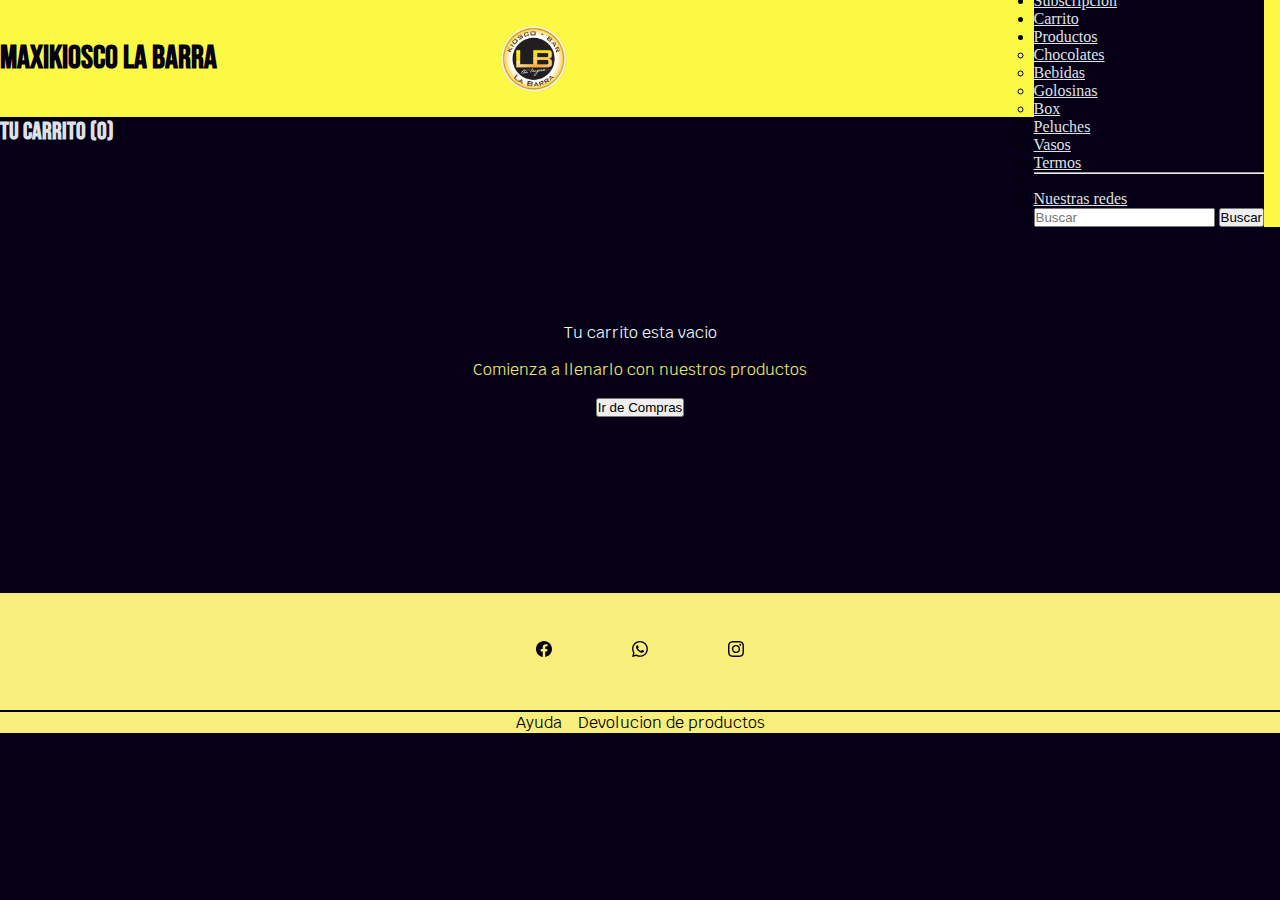
==== pages/carrito.html @ e7b4d8a0 "correccion nombre de carpetas" ====
<!DOCTYPE html>
<html lang="en">

<head>
    <meta charset="UTF-8">
    <meta name="viewport" content="width=device-width, initial-scale=1.0">
    <title>Carrito</title>
    <link href="https://cdn.jsdelivr.net/npm/bootstrap@5.3.1/dist/css/bootstrap.min.css" rel="stylesheet" integrity="sha384-4bw+/aepP/YC94hEpVNVgiZdgIC5+VKNBQNGCHeKRQN+PtmoHDEXuppvnDJzQIu9" crossorigin="anonymous">
    <link rel="stylesheet" href="../css/estilo.css">
    <link rel="shortcut icon" href="../img/favicon-96x96 - copia.png" type="image/x-icon">
</head>

<body class="body">

    <header class="header-container" style="height: 13vh;">
        <div class="nombre mx-2">
            <h1 class="titulo fw-bold">Maxikiosco La Barra</h1>
        </div>
        
        <div class="logo">
            <a href="../index.html"><img src="../img/logo.png" alt="logo" class="logo"></a>
        </div>
    <nav class="navbar" style="background-color:#fcf944; padding-right: 1rem;">
          <button class="navbar-toggler" type="button" data-bs-toggle="offcanvas" data-bs-target="#offcanvasNavbar" aria-controls="offcanvasNavbar" aria-label="Toggle navigation">
            <span class="navbar-toggler-icon"></span>
          </button>
          <div class="offcanvas offcanvas-end" style="background-color: #060016;" tabindex="-1" id="offcanvasNavbar" aria-labelledby="offcanvasNavbarLabel">
            <div class="offcanvas-header">
              <h2 class="offcanvas-title" id="offcanvasNavbarLabel">Menu</h2>
              <button type="button" class="btn-close" style="background-color: #fcf944;" data-bs-dismiss="offcanvas" aria-label="Close"></button>
            </div>
            <div class="offcanvas-body">
              <ul class="navbar-nav justify-content-end flex-grow-1 pe-3">
                <li class="nav-item">
                  <a class="nav-link active" aria-current="page" style="color: #dee2e6;" href="../index.html">Inicio</a>
                </li>
                <li class="nav-item">
                  <a class="nav-link" style="color: #dee2e6;" href="../Pages/sobrenosotros.html">Sobre Nosotros</a>
                </li>
                <li class="nav-item">
                  <a class="nav-link" style="color: #dee2e6;" href="../Pages/subscribete.html">Subscripción</a>
                </li>
                <li class="nav-item">
                  <a class="nav-link" style="color: #dee2e6;" href="../Pages/carrito.html">Carrito</a>
                </li>
                <li class="nav-item dropdown">
                  <a class="nav-link dropdown-toggle" href="#" role="button" data-bs-toggle="dropdown" aria-expanded="false" style="color: #dee2e6;">
                    Productos
                  </a>
                  <ul class="dropdown-menu">
                    <li><a class="dropdown-item" style="color: #dee2e6;" href="../Pages/catalogo.html">Chocolates</a></li>
                    <li><a class="dropdown-item" style="color: #dee2e6;" href="../Pages/catalogo.html">Bebidas</a></li>
                    <li><a class="dropdown-item" style="color: #dee2e6;" href="../Pages/catalogo.html">Golosinas</a></li>
                    <li><a class="dropdown-item" style="color: #dee2e6;" href="../Pages/catalogo.html">Box</a></li>
                    <li><a class="dropdown-item" style="color: #dee2e6;" href="../Pages/catalogo.html">Peluches</a></li>
                    <li><a class="dropdown-item" style="color: #dee2e6;" href="../Pages/catalogo.html">Vasos</a></li>
                    <li><a class="dropdown-item" style="color: #dee2e6;" href="../Pages/catalogo.html">Termos</a></li>
                    <li>
                      <hr class="dropdown-divider" style="background-color: #dee2e6;">
                    </li>
                    <li><a class="dropdown-item" style="color: #dee2e6;" href="#">Nuestras redes</a></li>
                  </ul>
                </li>
              </ul>
              <form class="d-flex mt-3" role="Buscar">
                <input class="form-control me-2" type="Buscar" placeholder="Buscar" aria-label="Buscar">
                <button class="btn btn-outline-success" type="submit">Buscar</button>
              </form>
            </div>
          </div>
        </div>
      </nav>
    </header>

    <!-- MAIN -->

    <main class="container-fluid">
        <div class="container div-carrito">
            <h2>Tu Carrito (0)</h2>
        </div>
        <section class="section-carrito">
            <div class="container">
                <span>Tu carrito esta vacio</span>
                <p>Comienza a llenarlo con nuestros productos</p>
            </div>
            <form class="compras" action="../pages/catalogo.html">
                <button class="btn" type="submit">Ir de Compras</button>
            </form>
        </section>
    </main>

    <footer class="footer">
        <div class="footer__container1">
            <ul class="footer__lista1">
                <li><a href="" target="blank"><svg xmlns="http://www.w3.org/2000/svg" width="16" height="16" fill="currentColor" class="bi bi-facebook" viewBox="0 0 16 16" class="footer__redes">
                    <path d="M16 8.049c0-4.446-3.582-8.05-8-8.05C3.58 0-.002 3.603-.002 8.05c0 4.017 2.926 7.347 6.75 7.951v-5.625h-2.03V8.05H6.75V6.275c0-2.017 1.195-3.131 3.022-3.131.876 0 1.791.157 1.791.157v1.98h-1.009c-.993 0-1.303.621-1.303 1.258v1.51h2.218l-.354 2.326H9.25V16c3.824-.604 6.75-3.934 6.75-7.951z"/>
                </svg></a></li>
                <li><a href="" target="blank"><svg xmlns="http://www.w3.org/2000/svg" width="16" height="16" fill="currentColor" class="bi bi-whatsapp" viewBox="0 0 16 16" class="footer__redes">
                    <path d="M13.601 2.326A7.854 7.854 0 0 0 7.994 0C3.627 0 .068 3.558.064 7.926c0 1.399.366 2.76 1.057 3.965L0 16l4.204-1.102a7.933 7.933 0 0 0 3.79.965h.004c4.368 0 7.926-3.558 7.93-7.93A7.898 7.898 0 0 0 13.6 2.326zM7.994 14.521a6.573 6.573 0 0 1-3.356-.92l-.24-.144-2.494.654.666-2.433-.156-.251a6.56 6.56 0 0 1-1.007-3.505c0-3.626 2.957-6.584 6.591-6.584a6.56 6.56 0 0 1 4.66 1.931 6.557 6.557 0 0 1 1.928 4.66c-.004 3.639-2.961 6.592-6.592 6.592zm3.615-4.934c-.197-.099-1.17-.578-1.353-.646-.182-.065-.315-.099-.445.099-.133.197-.513.646-.627.775-.114.133-.232.148-.43.05-.197-.1-.836-.308-1.592-.985-.59-.525-.985-1.175-1.103-1.372-.114-.198-.011-.304.088-.403.087-.088.197-.232.296-.346.1-.114.133-.198.198-.33.065-.134.034-.248-.015-.347-.05-.099-.445-1.076-.612-1.47-.16-.389-.323-.335-.445-.34-.114-.007-.247-.007-.38-.007a.729.729 0 0 0-.529.247c-.182.198-.691.677-.691 1.654 0 .977.71 1.916.81 2.049.098.133 1.394 2.132 3.383 2.992.47.205.84.326 1.129.418.475.152.904.129 1.246.08.38-.058 1.171-.48 1.338-.943.164-.464.164-.86.114-.943-.049-.084-.182-.133-.38-.232z"/>
                </svg></a></li>
                <li><a href="" target="blank"><svg xmlns="http://www.w3.org/2000/svg" width="16" height="16" fill="currentColor" class="bi bi-instagram" viewBox="0 0 16 16" class="footer__redes">
                    <path d="M8 0C5.829 0 5.556.01 4.703.048 3.85.088 3.269.222 2.76.42a3.917 3.917 0 0 0-1.417.923A3.927 3.927 0 0 0 .42 2.76C.222 3.268.087 3.85.048 4.7.01 5.555 0 5.827 0 8.001c0 2.172.01 2.444.048 3.297.04.852.174 1.433.372 1.942.205.526.478.972.923 1.417.444.445.89.719 1.416.923.51.198 1.09.333 1.942.372C5.555 15.99 5.827 16 8 16s2.444-.01 3.298-.048c.851-.04 1.434-.174 1.943-.372a3.916 3.916 0 0 0 1.416-.923c.445-.445.718-.891.923-1.417.197-.509.332-1.09.372-1.942C15.99 10.445 16 10.173 16 8s-.01-2.445-.048-3.299c-.04-.851-.175-1.433-.372-1.941a3.926 3.926 0 0 0-.923-1.417A3.911 3.911 0 0 0 13.24.42c-.51-.198-1.092-.333-1.943-.372C10.443.01 10.172 0 7.998 0h.003zm-.717 1.442h.718c2.136 0 2.389.007 3.232.046.78.035 1.204.166 1.486.275.373.145.64.319.92.599.28.28.453.546.598.92.11.281.24.705.275 1.485.039.843.047 1.096.047 3.231s-.008 2.389-.047 3.232c-.035.78-.166 1.203-.275 1.485a2.47 2.47 0 0 1-.599.919c-.28.28-.546.453-.92.598-.28.11-.704.24-1.485.276-.843.038-1.096.047-3.232.047s-2.39-.009-3.233-.047c-.78-.036-1.203-.166-1.485-.276a2.478 2.478 0 0 1-.92-.598 2.48 2.48 0 0 1-.6-.92c-.109-.281-.24-.705-.275-1.485-.038-.843-.046-1.096-.046-3.233 0-2.136.008-2.388.046-3.231.036-.78.166-1.204.276-1.486.145-.373.319-.64.599-.92.28-.28.546-.453.92-.598.282-.11.705-.24 1.485-.276.738-.034 1.024-.044 2.515-.045v.002zm4.988 1.328a.96.96 0 1 0 0 1.92.96.96 0 0 0 0-1.92zm-4.27 1.122a4.109 4.109 0 1 0 0 8.217 4.109 4.109 0 0 0 0-8.217zm0 1.441a2.667 2.667 0 1 1 0 5.334 2.667 2.667 0 0 1 0-5.334z"/>
                </svg></a>
                </li>
            </ul>
        </div>
        <div class="footer__container2">
            <ul class="footer__lista2">
                <li>Ayuda</li>
                <li>Devolucion de productos</li>
            </ul>
        </div>
        
    </footer>

    <script src="https://cdn.jsdelivr.net/npm/bootstrap@5.3.1/dist/js/bootstrap.bundle.min.js" integrity="sha384-HwwvtgBNo3bZJJLYd8oVXjrBZt8cqVSpeBNS5n7C8IVInixGAoxmnlMuBnhbgrkm" crossorigin="anonymous"></script>
</body>

</html>
---- css/estilo.css ----
/* IMPORTAMOS FUENTES */

@import url('https://fonts.googleapis.com/css2?family=Bebas+Neue&family=Krub:wght@200;300;400;500;600;700&display=swap');
*{
    margin: 0;
    padding: 0;
    box-sizing: border-box;
}

/* BODY */

.body   {
    background-color: #060016
}

/* HEADER */


.header-container {
    background-color: #FCF944;
    display: flex;
    flex-direction: row;
    justify-content: space-between;
    align-items: center;
}
.logo {
    width: 70px;
    height: 70px;
    align-self: center;
    padding-top: 0;
    position: relative;
    right: 3.6rem;
}

h1{
    color:#060016;
    text-align: left;
    text-transform: uppercase;
    font-family: 'Bebas Neue', sans-serif;
    font-size: 2rem;
    align-self: center;
    padding-right: 3rem;
    margin-bottom: 0;
    text-decoration: solid;
}

h2{
    color:#dee2e6;
    font-family: 'Bebas Neue';
}
h3{
   font-family: 'Bebas Neue';
   color: #dee2e6;
}
h4 {
    color:#060016;
    text-align: left;
    text-transform: uppercase;
    font-family: 'Bebas Neue', sans-serif;
    font-size: 2rem;
    align-self: center;
    padding-right: 3rem;
    margin-bottom: 0;
    text-decoration: solid;
}
h5{
    font-family: 'Bebas Neue';
    color:#060016;
}

/* CAROUSEL */

.container-fluid    {
    --bs-gutter-x: 0rem;
}

/* TARJETITAS */

.tarjetitas {
    display: flex;
    flex-direction: column;
    gap: 0.5rem;
    padding-bottom: 1rem;
}

.tarjetitas-grid    {
    display: flex;
    flex-direction: column;
    gap: 0.5rem;
}

.tarjetitas-grid > div{
    height: 7rem;
    background-size: cover;
    color: #dee2e6;
    font-family: 'Bebas Neue', sans-serif;
    font-size: 2rem;
    -webkit-text-stroke: thin;
    text-align:initial;
    padding-left: 1rem;
    padding-bottom: 9rem;
}

.tarjetitas-grid > div:nth-child(1) {
    background-image: url(../img/arcor.500.png);
}
.tarjetitas-grid > div:nth-child(2) {
    background-image: url(../img/bebidas.cel.png);
}
.tarjetitas-grid > div:nth-child(3) {
    background-image: url(../Img/gmitas.cel.png);
}
.tarjetitas-grid > div:nth-child(4) {
    background-image: url(../Img/box.cel.png);
}
.tarjetitas-grid > div:nth-child(5) {
    background-image: url(../Img/oso.cel.png);
}
.tarjetitas-grid > div:nth-child(6) {
    background-image: url(../Img/taza.cel.png);
}
.tarjetitas-grid > div:nth-child(7) {
    background-image: url(../Img/gmitas.cel.png);
}

.tarjetitas h2{
    text-align: center;
    -webkit-text-stroke: thin;
    font-size: 1.75rem;
    padding-top: 1rem;
}

/* BOTON */

.btn    {
    --bs-btn-color: #060016;
    --bs-btn-bg: #fcf944;
    --bs-btn-border-color: #060016;
    --bs-btn-hover-color: #f8f9fa;
    --bs-btn-hover-bg: #060016;
    --bs-btn-hover-border-color: #fcf944;
    box-shadow: 2px 2px 10px rgba(0 0 0m 0.5);
}
.btn-outline-succes {
    background-color:#060016; border-color:#fcf944; --bs-btn-color: #dee2e6;--bs-btn-border-color: #fcf944;
}

    /* MAIN-SOBRENOSOTROS */

    p{
        color: #dee2e6;
        font-family: krub;
    }

/* MAIN CATALOGO */

.catalogo__container {
    display: flex;
    flex-direction: column;
    color: #dee2e6;
}
.catalogo__h2 {
    color: #dee2e6;
}
.catalogo__container2 {
    display: flex;
    flex-direction: row;
    flex-wrap: wrap ;
    gap: 10rem;
    justify-content: center;
    margin: 3rem 0 3rem 0;
}
.catalogo__container3 {
    display: flex;
    flex-direction: column;

}
.catalogo__container3 span{
    color: withe;
}

.nav__catalogo {
    height: 15vh;
    background-color: #e9e770;
    display: flex;
    flex-direction: column;
    align-items: center;
    justify-content: space-around;
}
.menu__catalogo {
    display: flex;
    list-style: none;
    gap: 1rem;
}
.menu__catalogo a {
    text-decoration: none;
    color: #060016;
    font-size: 1.3rem;

}
img.img.catalogo__container{
    width: 20px;
    height: 20px;
}
img.img.catalogo{
    width: 270px;
    border-radius: 1rem;
}

/* MEDIA-QUERI-CELULAR */

@media screen and (min-width: 480px) {
    .logo{
        width: 70px;
        height: 70px;
    }
    img     {
        width: 160px;
    }
}

/* MEDIA-QUERI-TABLET */

@media screen and (max-width: 780px) {
    .titulo{
        font-size: 0;
    }
    .logo{
        position: initial;
    }
    .parrafo    {
        font-size: 0;
    }
}


/* MAIN CARRITO */

.div-carrito {
    color: aliceblue;
    font-family: 'Bebas Neue', sans-serif;
}

.section-carrito {
    color: aliceblue;
    font-family: 'Krub', sans-serif;
    text-align: center;
    padding: 11rem;
}
.section-carrito p{
    color: #e9e770;
    padding: 1rem;
}


/* FOOTER */

.footer {
    background-color: #F7EE7B;
    font-family: 'Krub', sans-serif;
    width: 100%;
    display: flex;
    flex-direction: column;
}
.footer__redes {
    width: 100px;
    height: 80px;
}
.footer__lista1 {
    list-style: none;
    display: flex;
    justify-content: center;
    gap: 5rem;
    margin: 3rem;
}

.footer__lista1 a{
    color: #060016;
}
.footer__lista2 {
    list-style: none;
    display: flex;
    justify-content: center;
    gap: 1rem;
    border-top: 2px solid black;
}
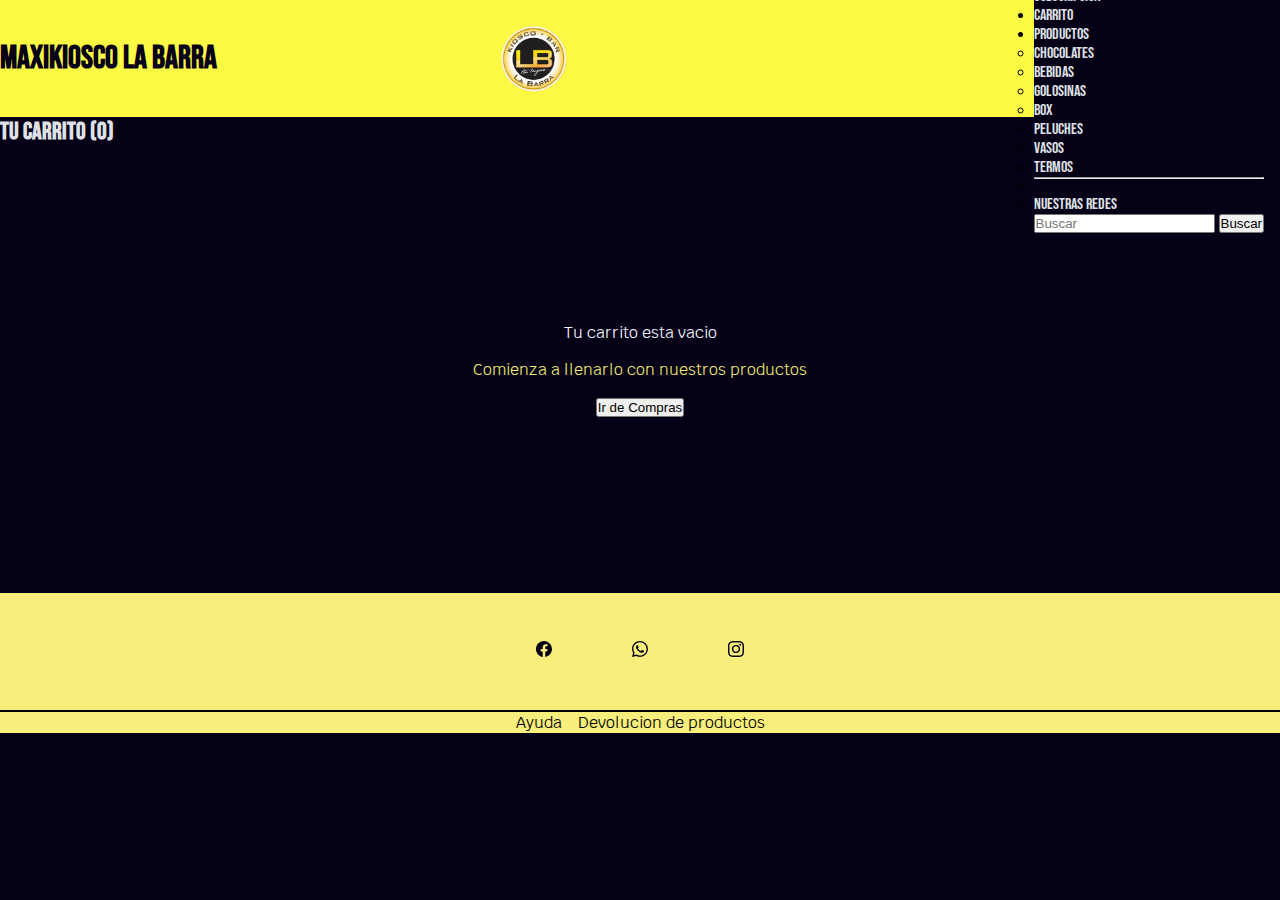
==== commit 08999e7a: "ultimas correcciones" ====
--- a/pages/carrito.html
+++ b/pages/carrito.html
@@ -16,49 +16,49 @@
         <div class="nombre mx-2">
             <h1 class="titulo fw-bold">Maxikiosco La Barra</h1>
         </div>
-        
+
         <div class="logo">
             <a href="../index.html"><img src="../img/logo.png" alt="logo" class="logo"></a>
         </div>
-    <nav class="navbar" style="background-color:#fcf944; padding-right: 1rem;">
+    <nav class="navbar">
           <button class="navbar-toggler" type="button" data-bs-toggle="offcanvas" data-bs-target="#offcanvasNavbar" aria-controls="offcanvasNavbar" aria-label="Toggle navigation">
             <span class="navbar-toggler-icon"></span>
           </button>
-          <div class="offcanvas offcanvas-end" style="background-color: #060016;" tabindex="-1" id="offcanvasNavbar" aria-labelledby="offcanvasNavbarLabel">
+          <div class="offcanvas offcanvas-end" tabindex="-1" id="offcanvasNavbar" aria-labelledby="offcanvasNavbarLabel">
             <div class="offcanvas-header">
               <h2 class="offcanvas-title" id="offcanvasNavbarLabel">Menu</h2>
-              <button type="button" class="btn-close" style="background-color: #fcf944;" data-bs-dismiss="offcanvas" aria-label="Close"></button>
+              <button type="button" class="btn-close"data-bs-dismiss="offcanvas" aria-label="Close"></button>
             </div>
             <div class="offcanvas-body">
               <ul class="navbar-nav justify-content-end flex-grow-1 pe-3">
                 <li class="nav-item">
-                  <a class="nav-link active" aria-current="page" style="color: #dee2e6;" href="../index.html">Inicio</a>
+                  <a class="nav-link active text-light" aria-current="page" href="../index.html">Inicio</a>
                 </li>
                 <li class="nav-item">
-                  <a class="nav-link" style="color: #dee2e6;" href="../Pages/sobrenosotros.html">Sobre Nosotros</a>
+                  <a class="nav-link text-light" href="../Pages/sobrenosotros.html">Sobre Nosotros</a>
                 </li>
                 <li class="nav-item">
-                  <a class="nav-link" style="color: #dee2e6;" href="../Pages/subscribete.html">Subscripción</a>
+                  <a class="nav-link text-light" href="../Pages/subscribete.html">Subscripción</a>
                 </li>
                 <li class="nav-item">
-                  <a class="nav-link" style="color: #dee2e6;" href="../Pages/carrito.html">Carrito</a>
+                  <a class="nav-link text-light" href="../Pages/carrito.html">Carrito</a>
                 </li>
                 <li class="nav-item dropdown">
-                  <a class="nav-link dropdown-toggle" href="#" role="button" data-bs-toggle="dropdown" aria-expanded="false" style="color: #dee2e6;">
+                  <a class="nav-link text-light dropdown-toggle" href="#" role="button" data-bs-toggle="dropdown" aria-expanded="false">
                     Productos
                   </a>
                   <ul class="dropdown-menu">
-                    <li><a class="dropdown-item" style="color: #dee2e6;" href="../Pages/catalogo.html">Chocolates</a></li>
-                    <li><a class="dropdown-item" style="color: #dee2e6;" href="../Pages/catalogo.html">Bebidas</a></li>
-                    <li><a class="dropdown-item" style="color: #dee2e6;" href="../Pages/catalogo.html">Golosinas</a></li>
-                    <li><a class="dropdown-item" style="color: #dee2e6;" href="../Pages/catalogo.html">Box</a></li>
-                    <li><a class="dropdown-item" style="color: #dee2e6;" href="../Pages/catalogo.html">Peluches</a></li>
-                    <li><a class="dropdown-item" style="color: #dee2e6;" href="../Pages/catalogo.html">Vasos</a></li>
-                    <li><a class="dropdown-item" style="color: #dee2e6;" href="../Pages/catalogo.html">Termos</a></li>
+                    <li><a class="dropdown-item" href="../Pages/catalogo.html">Chocolates</a></li>
+                    <li><a class="dropdown-item" href="../Pages/catalogo.html">Bebidas</a></li>
+                    <li><a class="dropdown-item" href="../Pages/catalogo.html">Golosinas</a></li>
+                    <li><a class="dropdown-item" href="../Pages/catalogo.html">Box</a></li>
+                    <li><a class="dropdown-item" href="../Pages/catalogo.html">Peluches</a></li>
+                    <li><a class="dropdown-item" href="../Pages/catalogo.html">Vasos</a></li>
+                    <li><a class="dropdown-item" href="../Pages/catalogo.html">Termos</a></li>
                     <li>
-                      <hr class="dropdown-divider" style="background-color: #dee2e6;">
+                      <hr class="dropdown-divider"">
                     </li>
-                    <li><a class="dropdown-item" style="color: #dee2e6;" href="#">Nuestras redes</a></li>
+                    <li><a class="dropdown-item" href="#">Nuestras redes</a></li>
                   </ul>
                 </li>
               </ul>
--- a/css/estilo.css
+++ b/css/estilo.css
@@ -15,9 +15,16 @@
 
 /* HEADER */
 
-
+nav{
+    background-color: #FCF944;
+}
+.offcanvas  {
+    background-color: #060016;
+    padding-right: 1rem;
+}
 .header-container {
     background-color: #FCF944;
+    height: 13vh;
     display: flex;
     flex-direction: row;
     justify-content: space-between;
@@ -52,22 +59,21 @@
    font-family: 'Bebas Neue';
    color: #dee2e6;
 }
-h4 {
-    color:#060016;
-    text-align: left;
-    text-transform: uppercase;
-    font-family: 'Bebas Neue', sans-serif;
-    font-size: 2rem;
-    align-self: center;
-    padding-right: 3rem;
-    margin-bottom: 0;
-    text-decoration: solid;
-}
-h5{
-    font-family: 'Bebas Neue';
-    color:#060016;
-}
-
+
+.dropdown-item{
+    color: #dee2e6;
+}
+
+ul.dropdown-menu{
+    background-color:#060016;
+    border-color: #FCF944;
+}
+a{
+    color: #dee2e6;
+}
+hr{
+    background-color: #dee2e6;
+}
 /* CAROUSEL */
 
 .container-fluid    {
@@ -76,10 +82,15 @@
 
 /* TARJETITAS */
 
+a{
+    text-decoration: none;
+    color: #dee2e6;
+    font-family: 'Bebas Neue';
+}
+
 .tarjetitas {
     display: flex;
     flex-direction: column;
-    gap: 0.5rem;
     padding-bottom: 1rem;
 }
 
@@ -108,26 +119,19 @@
     background-image: url(../img/bebidas.cel.png);
 }
 .tarjetitas-grid > div:nth-child(3) {
-    background-image: url(../Img/gmitas.cel.png);
+    background-image: url(../img/gmitas.cel.png);
 }
 .tarjetitas-grid > div:nth-child(4) {
-    background-image: url(../Img/box.cel.png);
+    background-image: url(../img/box.cel.png);
 }
 .tarjetitas-grid > div:nth-child(5) {
-    background-image: url(../Img/oso.cel.png);
+    background-image: url(../img/oso.cel.png);
 }
 .tarjetitas-grid > div:nth-child(6) {
-    background-image: url(../Img/taza.cel.png);
+    background-image: url(../img/taza.cel.png);
 }
 .tarjetitas-grid > div:nth-child(7) {
-    background-image: url(../Img/gmitas.cel.png);
-}
-
-.tarjetitas h2{
-    text-align: center;
-    -webkit-text-stroke: thin;
-    font-size: 1.75rem;
-    padding-top: 1rem;
+    background-image: url(../img/gmitas.cel.png);
 }
 
 /* BOTON */
@@ -139,10 +143,20 @@
     --bs-btn-hover-color: #f8f9fa;
     --bs-btn-hover-bg: #060016;
     --bs-btn-hover-border-color: #fcf944;
-    box-shadow: 2px 2px 10px rgba(0 0 0m 0.5);
 }
 .btn-outline-succes {
-    background-color:#060016; border-color:#fcf944; --bs-btn-color: #dee2e6;--bs-btn-border-color: #fcf944;
+    background-color:#060016;
+    border-color:#fcf944;
+    --bs-btn-color: #dee2e6;
+    --bs-btn-border-color: #fcf944;
+}
+.btn-close  {
+    background-color:#FCF944;
+    border-color:#060016;
+}
+.btn:hover  {
+    background-color:#060016;
+    color: #dee2e6;
 }
 
     /* MAIN-SOBRENOSOTROS */
@@ -154,13 +168,16 @@
 
 /* MAIN CATALOGO */
 
+.rounded {
+    height: 250px;
+}
+
 .catalogo__container {
     display: flex;
     flex-direction: column;
-    color: #dee2e6;
 }
 .catalogo__h2 {
-    color: #dee2e6;
+    color: azure;
 }
 .catalogo__container2 {
     display: flex;
@@ -207,15 +224,19 @@
     border-radius: 1rem;
 }
 
+/* SUBSCRIBETE */
+
+label{
+    color: #dee2e6;
+    padding-top: 1rem;
+}
+
 /* MEDIA-QUERI-CELULAR */
 
 @media screen and (min-width: 480px) {
     .logo{
         width: 70px;
         height: 70px;
-    }
-    img     {
-        width: 160px;
     }
 }
 
@@ -283,5 +304,4 @@
     justify-content: center;
     gap: 1rem;
     border-top: 2px solid black;
-}
-
+}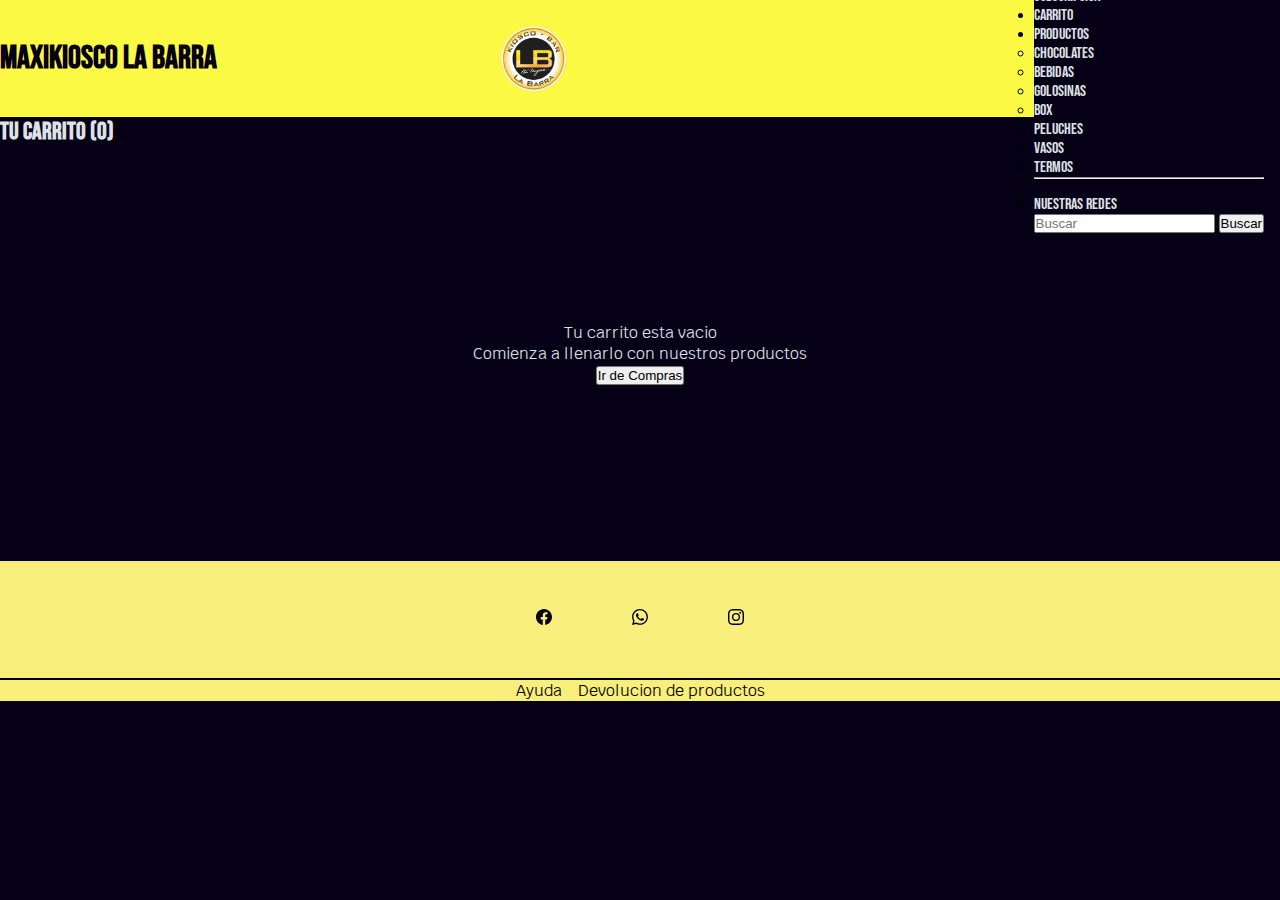
==== commit 80a41255: "cambie al style nuevo, cree el readme y agregue seo" ====
--- a/pages/carrito.html
+++ b/pages/carrito.html
@@ -4,9 +4,10 @@
 <head>
     <meta charset="UTF-8">
     <meta name="viewport" content="width=device-width, initial-scale=1.0">
+    <meta name="description" content="En Maxikiosco La Barra, te ofrecemos una increíble variedad de productos, desde chocolates hasta golosinas y peluches. ¡Haz tu pedido y déjate tentar por los sabores dulces!"">
     <title>Carrito</title>
     <link href="https://cdn.jsdelivr.net/npm/bootstrap@5.3.1/dist/css/bootstrap.min.css" rel="stylesheet" integrity="sha384-4bw+/aepP/YC94hEpVNVgiZdgIC5+VKNBQNGCHeKRQN+PtmoHDEXuppvnDJzQIu9" crossorigin="anonymous">
-    <link rel="stylesheet" href="../css/estilo.css">
+    <link rel="stylesheet" href="../css/style.css">
     <link rel="shortcut icon" href="../img/favicon-96x96 - copia.png" type="image/x-icon">
 </head>
 
@@ -35,26 +36,26 @@
                   <a class="nav-link active text-light" aria-current="page" href="../index.html">Inicio</a>
                 </li>
                 <li class="nav-item">
-                  <a class="nav-link text-light" href="../Pages/sobrenosotros.html">Sobre Nosotros</a>
+                  <a class="nav-link text-light" href="../pages/sobrenosotros.html">Sobre Nosotros</a>
                 </li>
                 <li class="nav-item">
-                  <a class="nav-link text-light" href="../Pages/subscribete.html">Subscripción</a>
+                  <a class="nav-link text-light" href="../pages/subscribete.html">Subscripción</a>
                 </li>
                 <li class="nav-item">
-                  <a class="nav-link text-light" href="../Pages/carrito.html">Carrito</a>
+                  <a class="nav-link text-light" href="../pages/carrito.html">Carrito</a>
                 </li>
                 <li class="nav-item dropdown">
                   <a class="nav-link text-light dropdown-toggle" href="#" role="button" data-bs-toggle="dropdown" aria-expanded="false">
                     Productos
                   </a>
                   <ul class="dropdown-menu">
-                    <li><a class="dropdown-item" href="../Pages/catalogo.html">Chocolates</a></li>
-                    <li><a class="dropdown-item" href="../Pages/catalogo.html">Bebidas</a></li>
-                    <li><a class="dropdown-item" href="../Pages/catalogo.html">Golosinas</a></li>
-                    <li><a class="dropdown-item" href="../Pages/catalogo.html">Box</a></li>
-                    <li><a class="dropdown-item" href="../Pages/catalogo.html">Peluches</a></li>
-                    <li><a class="dropdown-item" href="../Pages/catalogo.html">Vasos</a></li>
-                    <li><a class="dropdown-item" href="../Pages/catalogo.html">Termos</a></li>
+                    <li><a class="dropdown-item" href="../pages/catalogo.html">Chocolates</a></li>
+                    <li><a class="dropdown-item" href="../pages/catalogo.html">Bebidas</a></li>
+                    <li><a class="dropdown-item" href="../pages/catalogo.html">Golosinas</a></li>
+                    <li><a class="dropdown-item" href="../pages/catalogo.html">Box</a></li>
+                    <li><a class="dropdown-item" href="../pages/catalogo.html">Peluches</a></li>
+                    <li><a class="dropdown-item" href="../pages/catalogo.html">Vasos</a></li>
+                    <li><a class="dropdown-item" href="../pages/catalogo.html">Termos</a></li>
                     <li>
                       <hr class="dropdown-divider"">
                     </li>
@@ -72,7 +73,6 @@
       </nav>
     </header>
 
-    <!-- MAIN -->
 
     <main class="container-fluid">
         <div class="container div-carrito">
--- a/css/style.css
+++ b/css/style.css
@@ -0,0 +1,362 @@
+@import url("https://fonts.googleapis.com/css2?family=Bebas+Neue&family=Krub:wght@200;300;400;500;600;700&display=swap");
+* {
+  margin: 0;
+  padding: 0;
+  box-sizing: border-box;
+}
+
+.btn {
+  --bs-btn-color: #060016;
+  --bs-btn-bg: #fcf944;
+  --bs-btn-border-color: #060016;
+  --bs-btn-hover-color: #f8f9fa;
+  --bs-btn-hover-bg: #060016;
+  --bs-btn-hover-border-color: #fcf944;
+}
+
+.btn-outline-succes {
+  background-color: #060016;
+  border-color: #fcf944;
+  --bs-btn-color: #dee2e6;
+  --bs-btn-border-color: #fcf944;
+}
+
+.btn-close {
+  background-color: #FCF944;
+  border-color: #060016;
+}
+
+.btn:hover {
+  background-color: #060016;
+  color: #dee2e6;
+}
+
+a {
+  text-decoration: none;
+  color: #dee2e6;
+  font-family: "Bebas Neue";
+}
+
+h2 {
+  color: #dee2e6;
+  font-family: "Bebas Neue", sans-serif;
+}
+
+.tarjetitas {
+  display: flex;
+  flex-direction: column;
+  padding-bottom: 1rem;
+}
+
+.tarjetitas-grid {
+  display: flex;
+  flex-direction: column;
+  gap: 0.5rem;
+}
+
+.tarjetitas-grid > div {
+  height: 7rem;
+  background-size: cover;
+  color: #dee2e6;
+  font-family: "Bebas Neue", sans-serif;
+  font-size: 2rem;
+  -webkit-text-stroke: thin;
+  text-align: initial;
+  padding-left: 1rem;
+  padding-bottom: 9rem;
+}
+
+.tarjetitas-grid > div:nth-child(1) {
+  background-image: url(../img/arcor.500.webp);
+}
+
+.tarjetitas-grid > div:nth-child(2) {
+  background-image: url(../img/bebidas.cel.webp);
+}
+
+.tarjetitas-grid > div:nth-child(3) {
+  background-image: url(../img/gmitas.cel.webp);
+}
+
+.tarjetitas-grid > div:nth-child(4) {
+  background-image: url(../img/box.cel.webp);
+}
+
+.tarjetitas-grid > div:nth-child(5) {
+  background-image: url(../img/oso.cel.webp);
+}
+
+.tarjetitas-grid > div:nth-child(6) {
+  background-image: url(../img/taza.cel.webp);
+}
+
+.tarjetitas-grid > div:nth-child(7) {
+  background-image: url(../img/termo.cel.webp);
+}
+
+@media screen and (min-width: 1024px) {
+  .tarjetitas-grid > div:nth-child(1) {
+    background-image: url(../img/arcor.500.webp);
+    width: 100%;
+    height: 250px;
+    transition: transform 2s;
+  }
+  .tarjetitas-grid:hover {
+    transform: 252px;
+  }
+  .tarjetitas-grid > div:nth-child(2) {
+    background-image: url(../img/bebidas.cel.webp);
+    width: 100%;
+    height: 250px;
+  }
+  .tarjetitas-grid > div:nth-child(3) {
+    background-image: url(../img/gmitas.cel.webp);
+    width: 100%;
+    height: 250px;
+  }
+  .tarjetitas-grid > div:nth-child(4) {
+    background-image: url(../img/box.cel.webp);
+    width: 100%;
+    height: 250px;
+  }
+  .tarjetitas-grid > div:nth-child(5) {
+    background-image: url(../img/oso.cel.webp);
+    width: 100%;
+    height: 250px;
+  }
+  .tarjetitas-grid > div:nth-child(6) {
+    background-image: url(../img/taza.cel.webp);
+    width: 100%;
+    height: 250px;
+  }
+  .tarjetitas-grid > div:nth-child(7) {
+    background-image: url(../img/termo.cel.webp);
+    width: 100%;
+    height: 250px;
+  }
+  .tarjetitas-grid {
+    display: grid;
+    grid-template-columns: repeat(2, 1fr);
+    grid-template-rows: repeat(4, 1fr);
+    gap: 0.5;
+  }
+  .t-1 {
+    grid-column: 1/3;
+    grid-row: 1/2;
+  }
+  .t-4 {
+    grid-column: 1/3;
+    grid-row: 3/4;
+  }
+  .t-7 {
+    grid-column: 1/3;
+  }
+}
+nav {
+  background-color: #FCF944;
+}
+
+.offcanvas {
+  background-color: #060016;
+  padding-right: 1rem;
+}
+
+.header-container {
+  background-color: #FCF944;
+  height: 13vh;
+  display: flex;
+  flex-direction: row;
+  justify-content: space-between;
+  align-items: center;
+}
+
+.logo {
+  width: 70px;
+  height: 70px;
+  align-self: center;
+  padding-top: 0;
+  position: relative;
+  right: 3.6rem;
+}
+
+h1 {
+  color: #060016;
+  text-align: left;
+  text-transform: uppercase;
+  font-family: "Bebas Neue", sans-serif;
+  font-size: 2rem;
+  align-self: center;
+  padding-right: 3rem;
+  margin-bottom: 0;
+  text-decoration: solid;
+}
+
+h2 {
+  color: #dee2e6;
+  font-family: "Bebas Neue";
+}
+
+h3 {
+  font-family: "Bebas Neue";
+  color: #dee2e6;
+}
+
+.dropdown-item {
+  color: #dee2e6;
+}
+
+ul.dropdown-menu {
+  background-color: #060016;
+  border-color: #FCF944;
+}
+
+a {
+  color: #dee2e6;
+}
+
+hr {
+  background-color: #dee2e6;
+}
+
+.body {
+  background-color: #060016;
+}
+
+.container-fluid {
+  --bs-gutter-x: 0rem;
+}
+.container-fluid h2 {
+  color: #dee2e6;
+  font-family: "Bebas Neue";
+}
+
+p {
+  color: #dee2e6;
+  font-family: krub;
+}
+
+.rounded {
+  height: 250px;
+}
+
+.catalogo__container {
+  display: flex;
+  flex-direction: column;
+}
+
+.catalogo__h2 {
+  color: azure;
+}
+
+.catalogo__container2 {
+  display: flex;
+  flex-direction: row;
+  flex-wrap: wrap;
+  gap: 10rem;
+  justify-content: center;
+  margin: 3rem 0 3rem 0;
+}
+
+.catalogo__container3 {
+  display: flex;
+  flex-direction: column;
+}
+
+span {
+  color: #dee2e6;
+}
+
+.nav__catalogo {
+  height: 15vh;
+  background-color: #e9e770;
+  display: flex;
+  flex-direction: column;
+  align-items: center;
+  justify-content: space-around;
+}
+
+.menu__catalogo {
+  display: flex;
+  list-style: none;
+  gap: 1rem;
+}
+
+.menu__catalogo a {
+  text-decoration: none;
+  color: #060016;
+  font-size: 1.3rem;
+}
+
+img.img.catalogo__container {
+  width: 20px;
+  height: 20px;
+}
+
+img.img.catalogo {
+  width: 270px;
+  border-radius: 1rem;
+}
+
+label {
+  color: #dee2e6;
+  padding-top: 1rem;
+}
+
+.div-carrito {
+  color: aliceblue;
+  font-family: "Bebas Neue", sans-serif;
+}
+
+.section-carrito {
+  color: aliceblue;
+  font-family: "Krub", sans-serif;
+  text-align: center;
+  padding: 11rem;
+}
+.section-carrito .section-carrito p {
+  color: #e9e770;
+  padding: 1rem;
+}
+.section-carrito .btn {
+  --bs-btn-color: #060016;
+  --bs-btn-bg: #fcf944;
+  --bs-btn-border-color: #060016;
+  --bs-btn-hover-color: #f8f9fa;
+  --bs-btn-hover-bg: #060016;
+  --bs-btn-hover-border-color: #fcf944;
+}
+
+.footer {
+  background-color: #F7EE7B;
+  font-family: "Krub", sans-serif;
+  width: 100%;
+  display: flex;
+  flex-direction: column;
+}
+
+.footer__redes {
+  width: 100px;
+  height: 80px;
+}
+
+.footer__lista1 {
+  list-style: none;
+  display: flex;
+  justify-content: center;
+  gap: 5rem;
+  margin: 3rem;
+}
+
+.footer__lista1 a {
+  color: #060016;
+}
+
+.footer__lista2 {
+  list-style: none;
+  display: flex;
+  justify-content: center;
+  gap: 1rem;
+  border-top: 2px solid black;
+}
+
+/*# sourceMappingURL=style.css.map */
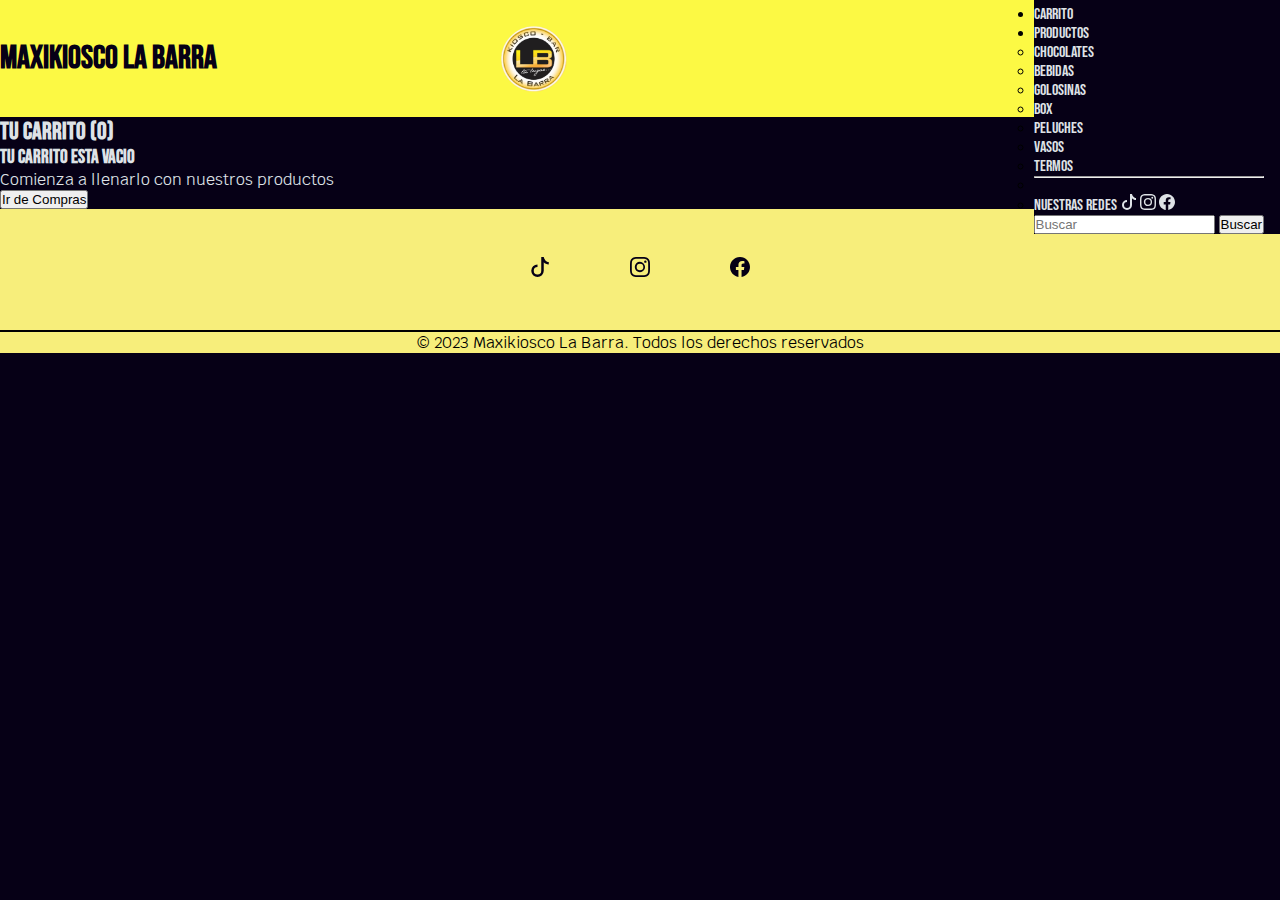
==== commit c9a325da: "agregue 2023 al footer y puse distinto seo en cada pagina" ====
--- a/pages/carrito.html
+++ b/pages/carrito.html
@@ -4,7 +4,7 @@
 <head>
     <meta charset="UTF-8">
     <meta name="viewport" content="width=device-width, initial-scale=1.0">
-    <meta name="description" content="En Maxikiosco La Barra, te ofrecemos una increíble variedad de productos, desde chocolates hasta golosinas y peluches. ¡Haz tu pedido y déjate tentar por los sabores dulces!"">
+    <meta name="description" content="Revisa y gestiona los productos en tu carrito de compras en nuestro kiosco. Encuentra tus dulces favoritos, bebidas, peluches y más. ¡Prepárate para una experiencia de compra deliciosa y conveniente!">
     <title>Carrito</title>
     <link href="https://cdn.jsdelivr.net/npm/bootstrap@5.3.1/dist/css/bootstrap.min.css" rel="stylesheet" integrity="sha384-4bw+/aepP/YC94hEpVNVgiZdgIC5+VKNBQNGCHeKRQN+PtmoHDEXuppvnDJzQIu9" crossorigin="anonymous">
     <link rel="stylesheet" href="../css/style.css">
@@ -59,7 +59,24 @@
                     <li>
                       <hr class="dropdown-divider"">
                     </li>
-                    <li><a class="dropdown-item" href="#">Nuestras redes</a></li>
+                    <li class="d-flex align-items-center">
+                      <a class="dropdown-item" href="#">Nuestras redes</a>
+                      <a href="https://www.tiktok.com/@maxikioscolabarra?is_from_webapp=1&sender_device=pc">
+                        <svg xmlns="http://www.w3.org/2000/svg" width="16" height="16" fill="currentColor" class="bi bi-tiktok" viewBox="0 0 16 16">
+                          <path d="M9 0h1.98c.144.715.54 1.617 1.235 2.512C12.895 3.389 13.797 4 15 4v2c-1.753 0-3.07-.814-4-1.829V11a5 5 0 1 1-5-5v2a3 3 0 1 0 3 3V0Z"/>
+                        </svg>
+                      </a>
+                      <a href="https://www.instagram.com/maxikioskolabarra/">
+                        <svg xmlns="http://www.w3.org/2000/svg" width="16" height="16" fill="currentColor" class="bi bi-instagram" viewBox="0 0 16 16">
+                          <path d="M8 0C5.829 0 5.556.01 4.703.048 3.85.088 3.269.222 2.76.42a3.917 3.917 0 0 0-1.417.923A3.927 3.927 0 0 0 .42 2.76C.222 3.268.087 3.85.048 4.7.01 5.555 0 5.827 0 8.001c0 2.172.01 2.444.048 3.297.04.852.174 1.433.372 1.942.205.526.478.972.923 1.417.444.445.89.719 1.416.923.51.198 1.09.333 1.942.372C5.555 15.99 5.827 16 8 16s2.444-.01 3.298-.048c.851-.04 1.434-.174 1.943-.372a3.916 3.916 0 0 0 1.416-.923c.445-.445.718-.891.923-1.417.197-.509.332-1.09.372-1.942C15.99 10.445 16 10.173 16 8s-.01-2.445-.048-3.299c-.04-.851-.175-1.433-.372-1.941a3.926 3.926 0 0 0-.923-1.417A3.911 3.911 0 0 0 13.24.42c-.51-.198-1.092-.333-1.943-.372C10.443.01 10.172 0 7.998 0h.003zm-.717 1.442h.718c2.136 0 2.389.007 3.232.046.78.035 1.204.166 1.486.275.373.145.64.319.92.599.28.28.453.546.598.92.11.281.24.705.275 1.485.039.843.047 1.096.047 3.231s-.008 2.389-.047 3.232c-.035.78-.166 1.203-.275 1.485a2.47 2.47 0 0 1-.599.919c-.28.28-.546.453-.92.598-.28.11-.704.24-1.485.276-.843.038-1.096.047-3.232.047s-2.39-.009-3.233-.047c-.78-.036-1.203-.166-1.485-.276a2.478 2.478 0 0 1-.92-.598 2.48 2.48 0 0 1-.6-.92c-.109-.281-.24-.705-.275-1.485-.038-.843-.046-1.096-.046-3.233 0-2.136.008-2.388.046-3.231.036-.78.166-1.204.276-1.486.145-.373.319-.64.599-.92.28-.28.546-.453.92-.598.282-.11.705-.24 1.485-.276.738-.034 1.024-.044 2.515-.045v.002zm4.988 1.328a.96.96 0 1 0 0 1.92.96.96 0 0 0 0-1.92zm-4.27 1.122a4.109 4.109 0 1 0 0 8.217 4.109 4.109 0 0 0 0-8.217zm0 1.441a2.667 2.667 0 1 1 0 5.334 2.667 2.667 0 0 1 0-5.334z"/>
+                        </svg>
+                      </a>
+                      <a href="https://www.facebook.com/maxikioscolabarra/">
+                        <svg xmlns="http://www.w3.org/2000/svg" width="16" height="16" fill="currentColor" class="bi bi-facebook" viewBox="0 0 16 16">
+                          <path d="M16 8.049c0-4.446-3.582-8.05-8-8.05C3.58 0-.002 3.603-.002 8.05c0 4.017 2.926 7.347 6.75 7.951v-5.625h-2.03V8.05H6.75V6.275c0-2.017 1.195-3.131 3.022-3.131.876 0 1.791.157 1.791.157v1.98h-1.009c-.993 0-1.303.621-1.303 1.258v1.51h2.218l-.354 2.326H9.25V16c3.824-.604 6.75-3.934 6.75-7.951z"/>
+                        </svg>
+                      </a>
+                    </li>
                   </ul>
                 </li>
               </ul>
@@ -74,44 +91,45 @@
     </header>
 
 
-    <main class="container-fluid">
-        <div class="container div-carrito">
+    <main class="container-carrito">
+        <div>
             <h2>Tu Carrito (0)</h2>
         </div>
-        <section class="section-carrito">
-            <div class="container">
-                <span>Tu carrito esta vacio</span>
+            <div class="container-texto">
+                <h3>Tu carrito esta vacio</h3>
                 <p>Comienza a llenarlo con nuestros productos</p>
             </div>
             <form class="compras" action="../pages/catalogo.html">
                 <button class="btn" type="submit">Ir de Compras</button>
             </form>
-        </section>
     </main>
 
     <footer class="footer">
-        <div class="footer__container1">
-            <ul class="footer__lista1">
-                <li><a href="" target="blank"><svg xmlns="http://www.w3.org/2000/svg" width="16" height="16" fill="currentColor" class="bi bi-facebook" viewBox="0 0 16 16" class="footer__redes">
-                    <path d="M16 8.049c0-4.446-3.582-8.05-8-8.05C3.58 0-.002 3.603-.002 8.05c0 4.017 2.926 7.347 6.75 7.951v-5.625h-2.03V8.05H6.75V6.275c0-2.017 1.195-3.131 3.022-3.131.876 0 1.791.157 1.791.157v1.98h-1.009c-.993 0-1.303.621-1.303 1.258v1.51h2.218l-.354 2.326H9.25V16c3.824-.604 6.75-3.934 6.75-7.951z"/>
-                </svg></a></li>
-                <li><a href="" target="blank"><svg xmlns="http://www.w3.org/2000/svg" width="16" height="16" fill="currentColor" class="bi bi-whatsapp" viewBox="0 0 16 16" class="footer__redes">
-                    <path d="M13.601 2.326A7.854 7.854 0 0 0 7.994 0C3.627 0 .068 3.558.064 7.926c0 1.399.366 2.76 1.057 3.965L0 16l4.204-1.102a7.933 7.933 0 0 0 3.79.965h.004c4.368 0 7.926-3.558 7.93-7.93A7.898 7.898 0 0 0 13.6 2.326zM7.994 14.521a6.573 6.573 0 0 1-3.356-.92l-.24-.144-2.494.654.666-2.433-.156-.251a6.56 6.56 0 0 1-1.007-3.505c0-3.626 2.957-6.584 6.591-6.584a6.56 6.56 0 0 1 4.66 1.931 6.557 6.557 0 0 1 1.928 4.66c-.004 3.639-2.961 6.592-6.592 6.592zm3.615-4.934c-.197-.099-1.17-.578-1.353-.646-.182-.065-.315-.099-.445.099-.133.197-.513.646-.627.775-.114.133-.232.148-.43.05-.197-.1-.836-.308-1.592-.985-.59-.525-.985-1.175-1.103-1.372-.114-.198-.011-.304.088-.403.087-.088.197-.232.296-.346.1-.114.133-.198.198-.33.065-.134.034-.248-.015-.347-.05-.099-.445-1.076-.612-1.47-.16-.389-.323-.335-.445-.34-.114-.007-.247-.007-.38-.007a.729.729 0 0 0-.529.247c-.182.198-.691.677-.691 1.654 0 .977.71 1.916.81 2.049.098.133 1.394 2.132 3.383 2.992.47.205.84.326 1.129.418.475.152.904.129 1.246.08.38-.058 1.171-.48 1.338-.943.164-.464.164-.86.114-.943-.049-.084-.182-.133-.38-.232z"/>
-                </svg></a></li>
-                <li><a href="" target="blank"><svg xmlns="http://www.w3.org/2000/svg" width="16" height="16" fill="currentColor" class="bi bi-instagram" viewBox="0 0 16 16" class="footer__redes">
-                    <path d="M8 0C5.829 0 5.556.01 4.703.048 3.85.088 3.269.222 2.76.42a3.917 3.917 0 0 0-1.417.923A3.927 3.927 0 0 0 .42 2.76C.222 3.268.087 3.85.048 4.7.01 5.555 0 5.827 0 8.001c0 2.172.01 2.444.048 3.297.04.852.174 1.433.372 1.942.205.526.478.972.923 1.417.444.445.89.719 1.416.923.51.198 1.09.333 1.942.372C5.555 15.99 5.827 16 8 16s2.444-.01 3.298-.048c.851-.04 1.434-.174 1.943-.372a3.916 3.916 0 0 0 1.416-.923c.445-.445.718-.891.923-1.417.197-.509.332-1.09.372-1.942C15.99 10.445 16 10.173 16 8s-.01-2.445-.048-3.299c-.04-.851-.175-1.433-.372-1.941a3.926 3.926 0 0 0-.923-1.417A3.911 3.911 0 0 0 13.24.42c-.51-.198-1.092-.333-1.943-.372C10.443.01 10.172 0 7.998 0h.003zm-.717 1.442h.718c2.136 0 2.389.007 3.232.046.78.035 1.204.166 1.486.275.373.145.64.319.92.599.28.28.453.546.598.92.11.281.24.705.275 1.485.039.843.047 1.096.047 3.231s-.008 2.389-.047 3.232c-.035.78-.166 1.203-.275 1.485a2.47 2.47 0 0 1-.599.919c-.28.28-.546.453-.92.598-.28.11-.704.24-1.485.276-.843.038-1.096.047-3.232.047s-2.39-.009-3.233-.047c-.78-.036-1.203-.166-1.485-.276a2.478 2.478 0 0 1-.92-.598 2.48 2.48 0 0 1-.6-.92c-.109-.281-.24-.705-.275-1.485-.038-.843-.046-1.096-.046-3.233 0-2.136.008-2.388.046-3.231.036-.78.166-1.204.276-1.486.145-.373.319-.64.599-.92.28-.28.546-.453.92-.598.282-.11.705-.24 1.485-.276.738-.034 1.024-.044 2.515-.045v.002zm4.988 1.328a.96.96 0 1 0 0 1.92.96.96 0 0 0 0-1.92zm-4.27 1.122a4.109 4.109 0 1 0 0 8.217 4.109 4.109 0 0 0 0-8.217zm0 1.441a2.667 2.667 0 1 1 0 5.334 2.667 2.667 0 0 1 0-5.334z"/>
-                </svg></a>
-                </li>
-            </ul>
-        </div>
-        <div class="footer__container2">
-            <ul class="footer__lista2">
-                <li>Ayuda</li>
-                <li>Devolucion de productos</li>
-            </ul>
-        </div>
-        
-    </footer>
+      <div class="footer__container1">
+          <ul class="footer__lista1">
+            <a href="https://www.tiktok.com/@maxikioscolabarra?is_from_webapp=1&sender_device=pc">
+              <svg xmlns="http://www.w3.org/2000/svg" width="20" height="20" fill="currentColor" class="bi bi-tiktok" viewBox="0 0 16 16">
+                <path d="M9 0h1.98c.144.715.54 1.617 1.235 2.512C12.895 3.389 13.797 4 15 4v2c-1.753 0-3.07-.814-4-1.829V11a5 5 0 1 1-5-5v2a3 3 0 1 0 3 3V0Z"/>
+              </svg>
+            </a>
+            <a href="https://www.instagram.com/maxikioskolabarra/">
+              <svg xmlns="http://www.w3.org/2000/svg" width="20" height="20" fill="currentColor" class="bi bi-instagram" viewBox="0 0 16 16">
+                <path d="M8 0C5.829 0 5.556.01 4.703.048 3.85.088 3.269.222 2.76.42a3.917 3.917 0 0 0-1.417.923A3.927 3.927 0 0 0 .42 2.76C.222 3.268.087 3.85.048 4.7.01 5.555 0 5.827 0 8.001c0 2.172.01 2.444.048 3.297.04.852.174 1.433.372 1.942.205.526.478.972.923 1.417.444.445.89.719 1.416.923.51.198 1.09.333 1.942.372C5.555 15.99 5.827 16 8 16s2.444-.01 3.298-.048c.851-.04 1.434-.174 1.943-.372a3.916 3.916 0 0 0 1.416-.923c.445-.445.718-.891.923-1.417.197-.509.332-1.09.372-1.942C15.99 10.445 16 10.173 16 8s-.01-2.445-.048-3.299c-.04-.851-.175-1.433-.372-1.941a3.926 3.926 0 0 0-.923-1.417A3.911 3.911 0 0 0 13.24.42c-.51-.198-1.092-.333-1.943-.372C10.443.01 10.172 0 7.998 0h.003zm-.717 1.442h.718c2.136 0 2.389.007 3.232.046.78.035 1.204.166 1.486.275.373.145.64.319.92.599.28.28.453.546.598.92.11.281.24.705.275 1.485.039.843.047 1.096.047 3.231s-.008 2.389-.047 3.232c-.035.78-.166 1.203-.275 1.485a2.47 2.47 0 0 1-.599.919c-.28.28-.546.453-.92.598-.28.11-.704.24-1.485.276-.843.038-1.096.047-3.232.047s-2.39-.009-3.233-.047c-.78-.036-1.203-.166-1.485-.276a2.478 2.478 0 0 1-.92-.598 2.48 2.48 0 0 1-.6-.92c-.109-.281-.24-.705-.275-1.485-.038-.843-.046-1.096-.046-3.233 0-2.136.008-2.388.046-3.231.036-.78.166-1.204.276-1.486.145-.373.319-.64.599-.92.28-.28.546-.453.92-.598.282-.11.705-.24 1.485-.276.738-.034 1.024-.044 2.515-.045v.002zm4.988 1.328a.96.96 0 1 0 0 1.92.96.96 0 0 0 0-1.92zm-4.27 1.122a4.109 4.109 0 1 0 0 8.217 4.109 4.109 0 0 0 0-8.217zm0 1.441a2.667 2.667 0 1 1 0 5.334 2.667 2.667 0 0 1 0-5.334z"/>
+              </svg>
+            </a>
+            <a href="https://www.facebook.com/maxikioscolabarra/">
+              <svg xmlns="http://www.w3.org/2000/svg" width="20" height="20" fill="currentColor" class="bi bi-facebook" viewBox="0 0 16 16">
+                <path d="M16 8.049c0-4.446-3.582-8.05-8-8.05C3.58 0-.002 3.603-.002 8.05c0 4.017 2.926 7.347 6.75 7.951v-5.625h-2.03V8.05H6.75V6.275c0-2.017 1.195-3.131 3.022-3.131.876 0 1.791.157 1.791.157v1.98h-1.009c-.993 0-1.303.621-1.303 1.258v1.51h2.218l-.354 2.326H9.25V16c3.824-.604 6.75-3.934 6.75-7.951z"/>
+              </svg>
+            </a>
+          </ul>
+      </div>
+      <div class="footer__container2">
+          <ul class="footer__lista2">
+              <li>© 2023 Maxikiosco La Barra. Todos los derechos reservados</li>
+          </ul>
+      </div>
+  </footer>
 
     <script src="https://cdn.jsdelivr.net/npm/bootstrap@5.3.1/dist/js/bootstrap.bundle.min.js" integrity="sha384-HwwvtgBNo3bZJJLYd8oVXjrBZt8cqVSpeBNS5n7C8IVInixGAoxmnlMuBnhbgrkm" crossorigin="anonymous"></script>
 </body>
